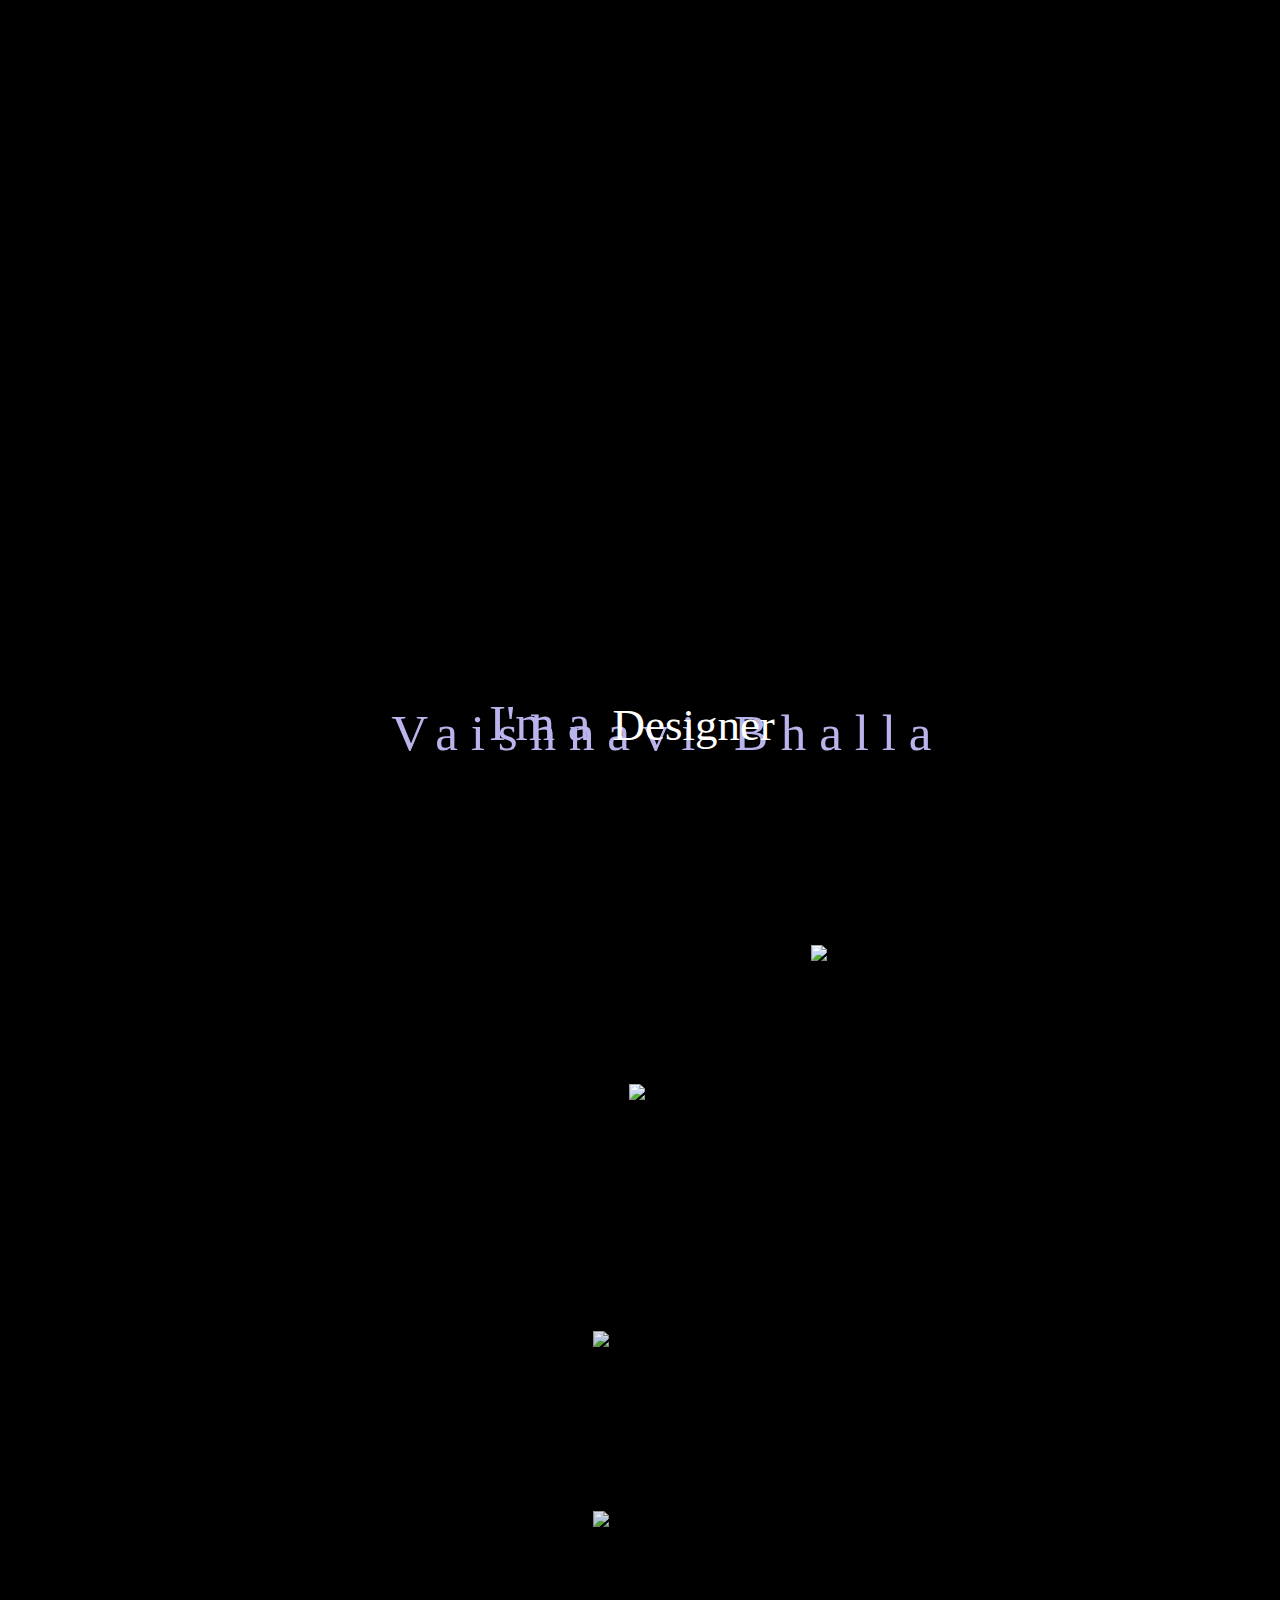
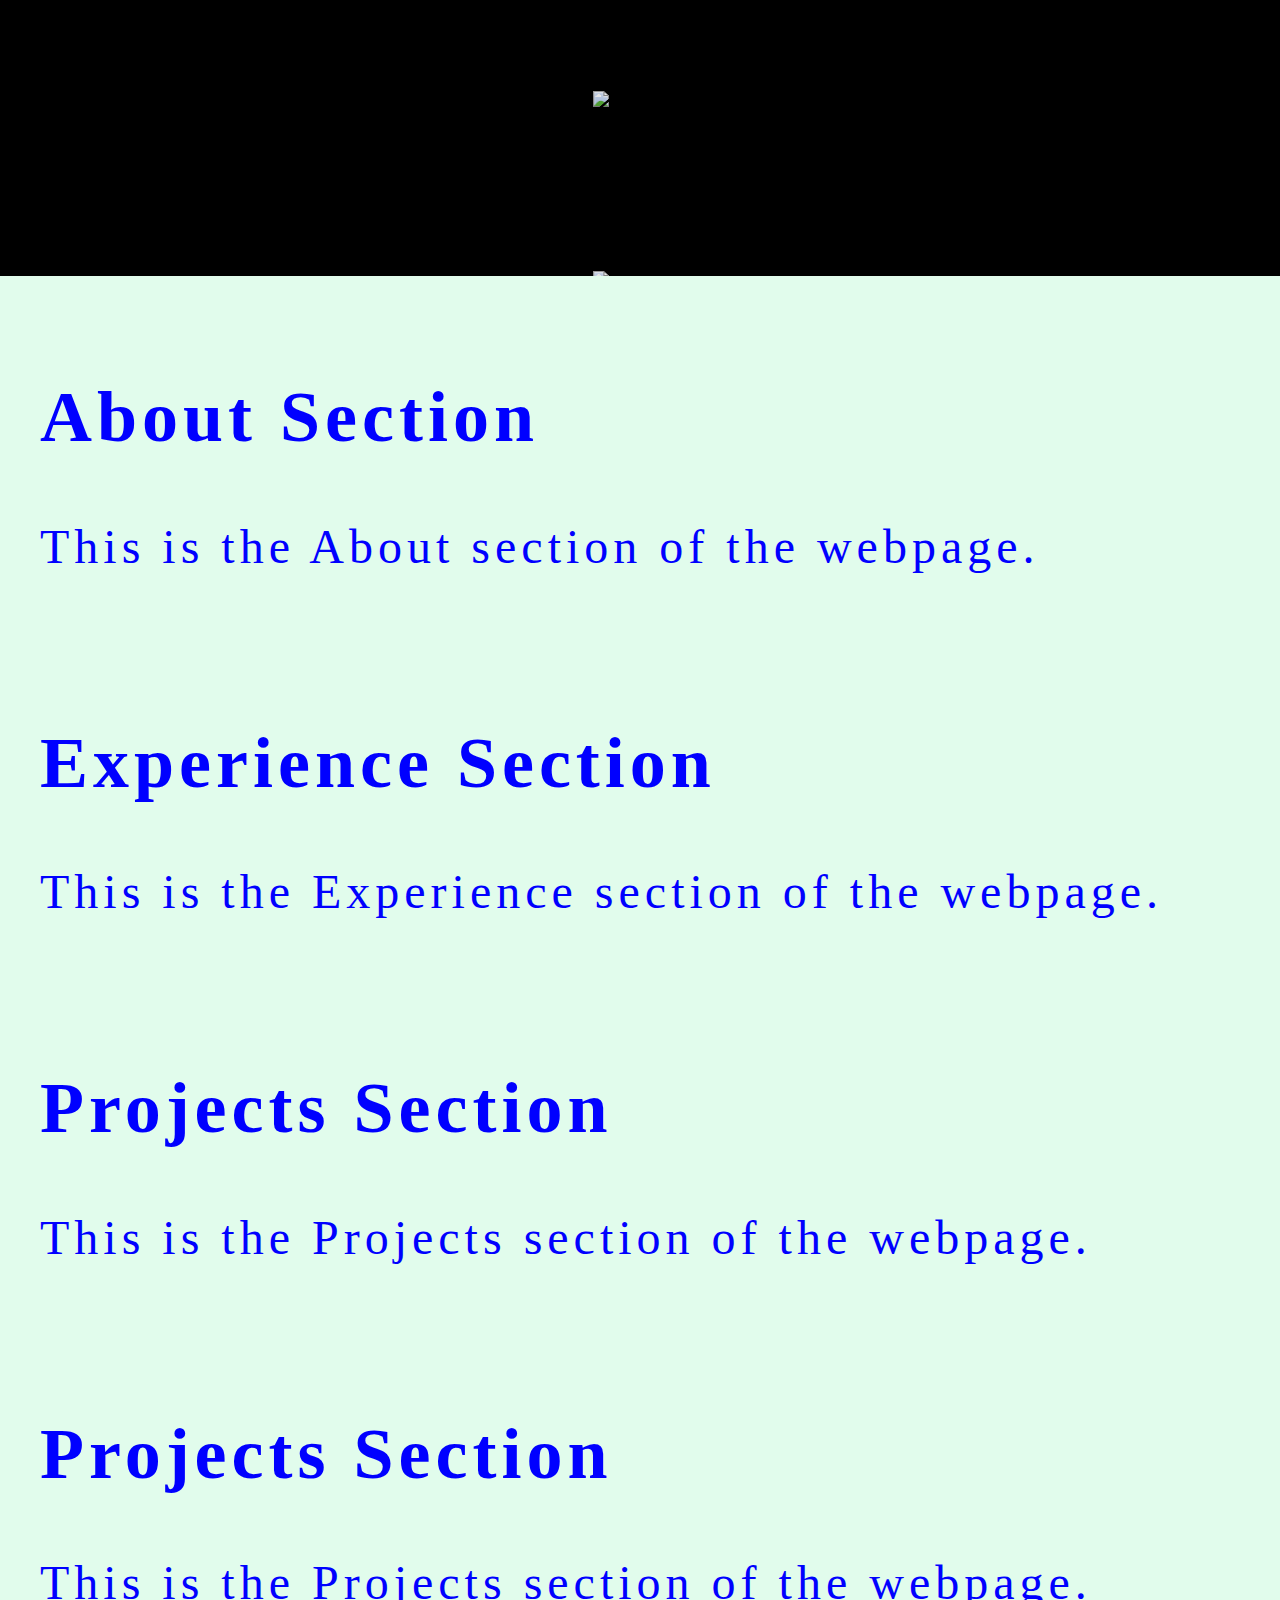
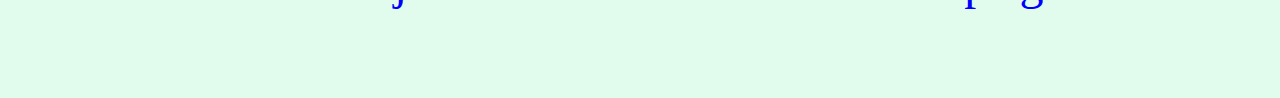
==== Html.html @ 92290815 "Add files via upload" ====
<!DOCTYPE html>
<html>

<head>
    <link rel="stylesheet" href="app.css" />

    <meta charset="UTF-8">
    <meta name="viewport" content="width=device-width, initial-scale=1.0">
    <meta name="description" content="Vaishnavi Bhalla's webpage">
    <meta name="keywords" content="webpage, Vaishnavi Bhalla, web development">
    <meta name="author" content="Anchita Dahiya">
    <link rel="stylesheet" type="text/css" href="cover.css"/>

    <title>Vaishnavi Bhalla's WebPage</title>
</head>

<body>

    <div id="left-side">
        <div class ="container">
            <p class = "text" >Vaishnavi Bhalla</p>
            
        </div>

        <div class="wrapper">
            <p class="static-txt">I'm a</p>
            <ul class="dynamic-txt">
                <li><span>Designer</span></li>
                <li><span>Developer</span></li>
                <li><span>UX/UI</span></li>
            </ul>
        </div>
        

            <button class="big-button1" onclick="scrollToSection('about-section')" style="border: none; padding: 0; margin: 0; overflow: hidden; width: 150px; height: 150px; background: transparent; margin-left: 20px; top: 50px">
                <img src="c:/Users/User/Downloads/club.png" alt="Button Icon" style="width: 50%; height: 60%; object-fit: cover; opacity: 0.9;">
            </button>
    
    
            <button class="big-button2" onclick="scrollToSection('experience-section')" style="border: none; padding: 0; margin: 0; overflow: hidden; width: 150px; height: 150px; background: transparent; margin-left: 20px; top: 50px">
                <img src="c:/Users/User/Downloads/diamond.png" alt="Button Icon" style="width: 50%; height: 60%; object-fit: cover; opacity: 0.9;">
            </button>
            
    
            <button class="big-button3" onclick="scrollToSection('projects-section')" style="border: none; padding: 0; margin: 0; overflow: hidden; width: 150px; height: 150px; background: transparent; margin-left: 20px; top: 50px">
                <img src="c:/Users/User/Downloads/heart.png" alt="Button Icon" style="width: 60%; height: 60%; object-fit: cover; opacity: 0.9;">
            </button>
            
    
    
            <button class="big-button4" onclick="scrollToSection('intrests-section')" style="border: none; padding: 0; margin: 0; overflow: hidden; width: 150px; height: 150px; background: transparent; margin-left: 20px; top: 50px">
                <img src="c:/Users/User/Downloads/spade.png" alt="Button Icon" style="width: 60%; height: 60%; object-fit: cover; opacity: 0.9;">

        </button>

        <a class="linkedin" href="https://www.linkedin.com/in/vaishnavibhalla" target="_blank">
            <img src="c:/Users/User/Downloads/linkdin.png" alt="linkedin" id="linkedin"/>
        </a>

        <a class="github" href="https://github.com/Navibhalla101" target="_blank" >
            <img src="c:/Users/User/Downloads/github.png" alt="GitHub" id="github"/>
        </a>

    </div>

    <div id="right-side">
        <section id="about-section">
            <h2>About Section</h2>
            <p>This is the About section of the webpage.
                
            </p>
        </section>

        <section id="experience-section">
            <h2>Experience Section</h2>
            <p>This is the Experience section of the webpage.
            </p>
        </section>

        <section id="projects-section">
            <h2>Projects Section</h2>
            <p>This is the Projects section of the webpage.</p>
        </section>
        <section id="intrests-section">
            <h2>Projects Section</h2>
            <p>This is the Projects section of the webpage.</p>
        </section>
    </div>
    <script>
        function scrollToSection(sectionId) {
            document.getElementById(sectionId).scrollIntoView({
                behavior: 'smooth'
            });
        }
    </script>

</body>

<script src="app.js"></script>

</html>
---- app.css ----
.container{display: inline-block;}
/* General styles */
body {
    
    height: 100vh;
    margin: 0;
    background-color: black;
    
    
}

/* Remove duplicate display rules */
#container {
    display: flex; /* Remove duplicate rule */
    display: column; /* Remove duplicate rule */
    align-items: flex-start;
    flex-wrap: wrap;
    width: 100%;
    margin: 600px 0;
    padding: 10px;
    box-sizing: border-box;
}

#left-side,
#right-side {
    flex: 1;
    padding: 20px;
    box-sizing: border-box;
    overflow-y: auto;
}

section {
    display: inline-block;
    vertical-align: top;
    width: 100vw;
    padding: 20px;
}

#big-buttons1 {
    flex-shrink: 0;
    padding: 20px;
}


#big-buttons2 {
    flex-shrink: 0;
    padding: 20px;
}
#big-buttons3 {
    flex-shrink: 0;
    padding: 20px;
}


#cover-page {
    justify-content: center;
}



 /*Left side styles*/ 
 #left-side {
    display: flex;
    flex-direction: column;
    align-items: center;
    justify-content: center;
    flex: 0;
    width: 100%;
    height: auto;
    background-image: url('c:/Users/User/Downloads/pt_2 (1).jpg');
    background-size: cover;
    background-repeat: no-repeat;
    background-attachment: fixed;
    background-position: center;
    overflow: auto;
    font-family: volta;
    transform: translateY(0);
    transition: transform 0.5s ease;
}


@media only screen and (min-width: 400px) {
    left-side {
      background-image: url('c:/Users/User/Downloads/pt_2.jpg');
    }
  }

button {
    display: block;
    width: 100%;
    margin-top: 100%;
    margin: 100px 0; /* Adjust top and bottom margins */
    padding: 10px; /* Optional: Add padding for better visual appearance */
    box-sizing: border-box; /* Ensure padding is included in the total width */
}


.big-button1 {

    transform: translate(-10%, 160%);
}
.big-button2{
    transform: translate(-10%, 180%);
}
.big-button3{
    transform: translate(-10%, 200%);
}
.big-button4{
    transform: translate(-10%, 220%);
}
/*
.big-button1:hover{
    transform: translateY(-10px);
    color: var(--clr-light);
}

#big-button2 {
    padding: 1px 1px;
    display: flex;
    align-items: center;
    flex: 56;
    transition: transform .3s;
}
.big-button2:hover{
    transform: translateY(-10px);
    background-color: green;
    color: var(--clr-light);
}



#big-button3 {
    padding: 1px 1px;
    display: flex;
    align-items: center;
    flex: 56;
    transition: transform .3s;

}
.big-button3:hover{
    transform: translateY(-10px);
    background-color: green;
    color: var(--clr-light);
    
}
#big-button4 {
    padding: 1px 1px;
    display: flex;
    align-items: center;
    flex: 56;
    transition: transform .3s;
}
.big-button4:hover{
    transform: translateY(-10px);
    background-color: green;
    color: var(--clr-light);
}

*/


.linkedin {
    font-size: 14px;
    color: black;
    margin: 100px 10px;
    text-decoration: none;
    transform: translate(20px, -640px);
}

.linkedin:hover {
    text-decoration: underline;
}


#linkedin {
    width: 40%;
    height: 100%;
}
.github{
    font-size: 14px;
    color: black;
    margin: 0px 10px;
    text-decoration: none;
    transform: translate(200px, -895px);
}

#github {
    width: 40%;
    height: 100%;}



/* Right side styles */
#right-side {
    background-image: url('c:/Users/User/Downloads/pt_5 (2).png');
    background-size: cover;
    background-repeat: no-repeat;
    background-attachment: fixed;
    background-position: center;
    overflow: auto;

    overflow-y: scroll; /* Enable vertical scrolling */
    scroll-behavior: smooth;
    overflow-x: hidden; /* Hide horizontal overflow */
    padding: 20px;
    box-sizing: border-box;
    font-style: initial;
    font-size: xxx-large;
    letter-spacing: 5px;
    color:blue;
    
    }
    
#right-side{
    background-color: rgb(225, 252, 236);
    }
    



/* Heading styles */
/* Heading styles */
.text {
    display: flex;
    flex-direction: column; /* Stack items vertically */
    align-items: center; /* Center items horizontally */
    height: 100vh;
    font-size: 4vw;
    letter-spacing: 1vw;
    font-family: Volta;
    color: rgb(186, 180, 236);
    padding: 1px 1px;
    transition: transform .3s;
    
    transform: translate(5%, 70%);
    /* Animation */


}



.text p {
    margin: 0; /* Remove default margin for paragraphs */
}

/* Wrapper styles */
.wrapper {
    position: absolute;
    left: 50%;
    bottom: 50%;
    transform: translate(-20%, 1%);
    display: flex;
    flex-direction: column; /* Stack items vertically */
    align-items: center; /* Center items horizontally */
    max-width: 80%; /* Set maximum width for responsiveness */
    flex-direction: column;
    font-family: Volta;

    align-items: flex-start;
    flex-wrap: wrap;
}

.static-txt,
.dynamic-txt {
    font-size: 4vw; /* Responsive font size based on viewport width */

}

.static-txt {
    font-size: 4vw; /* Responsive font size based on viewport width */
    font-weight: 400;
    margin-top: 0;
    padding: 1px 1px;
    display: flex;
    align-items: center;
    font-family: Volta;

    flex: 56;
    color: rgb(186, 180, 236);
    display: inline-block;
    transform: translate(-100%, -10%);

}


.wrapper .dynamic-txt {
    margin-left: 15px;
    height: 90px;
    font-size: 20px;
    line-height: 90px;
    font-family: Volta;

    overflow: hidden;
    transform: translate(-15%, -167%);
    font-family: monospace;
}

.wrapper .dynamic-txt li {
    color: rgb(255, 255, 255);
    list-style-type: none;
    font-family: Volta;

    font-size: 45px;
    font-weight: 500;
    position: relative;
    top: 0;
    animation: slide 6s infinite; /* Added slide animation */
}

@keyframes slide {
    0%, 100% {
        transform: translateY(-100);
    }
    10%, 20% {
        transform: translateY(-90px);
    }
    30%, 40% {
        transform: translateY(-180px);
    }
    50%, 60% {
        transform: translateY(-180px);
    }
}

h3 {
    color: rgb(255, 255, 255);
    margin: 10px 0; /* Adjust margin as needed */
    height: auto;
    font-family: volta;
    font-size: .7cm;
    grid-auto-flow: row;
    letter-spacing: .3px;
    text-align: center; /* Center the text horizontally */
    font-weight: lighter; /* Set the font weight to lighter */
}
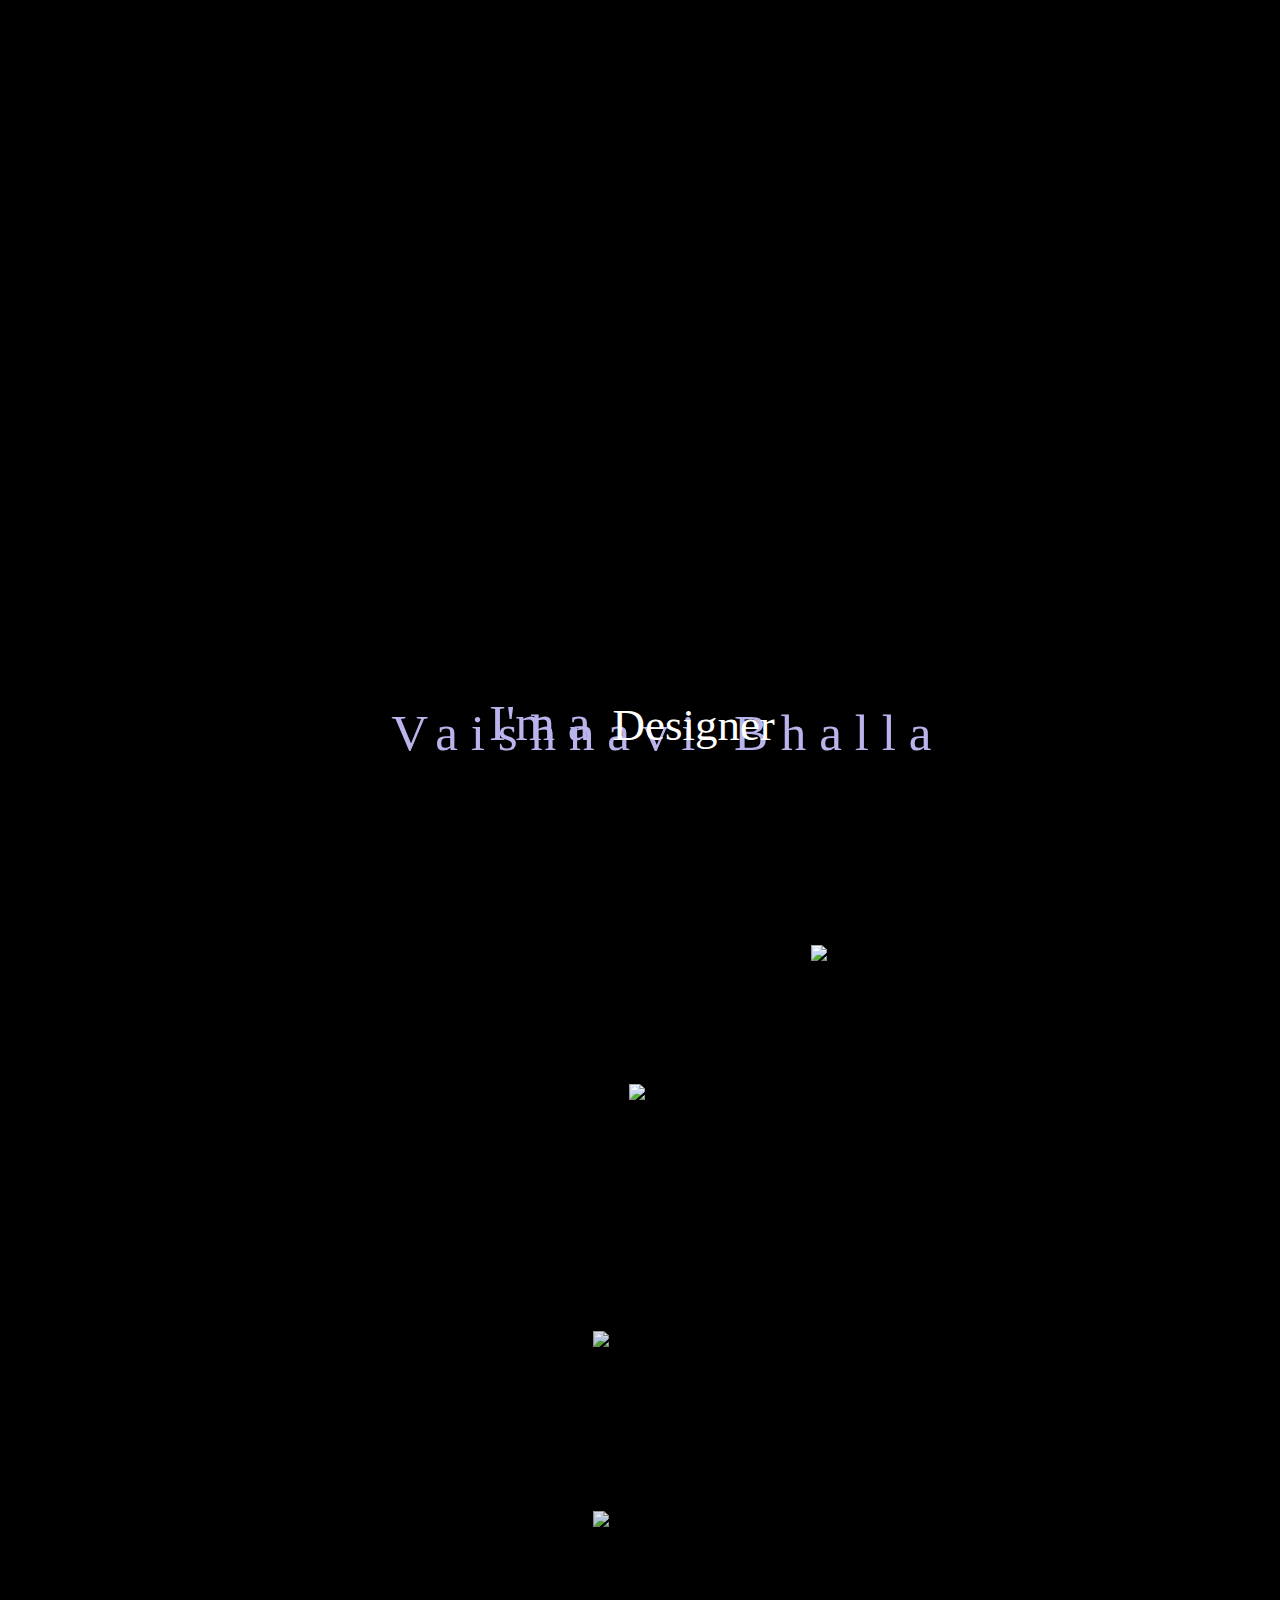
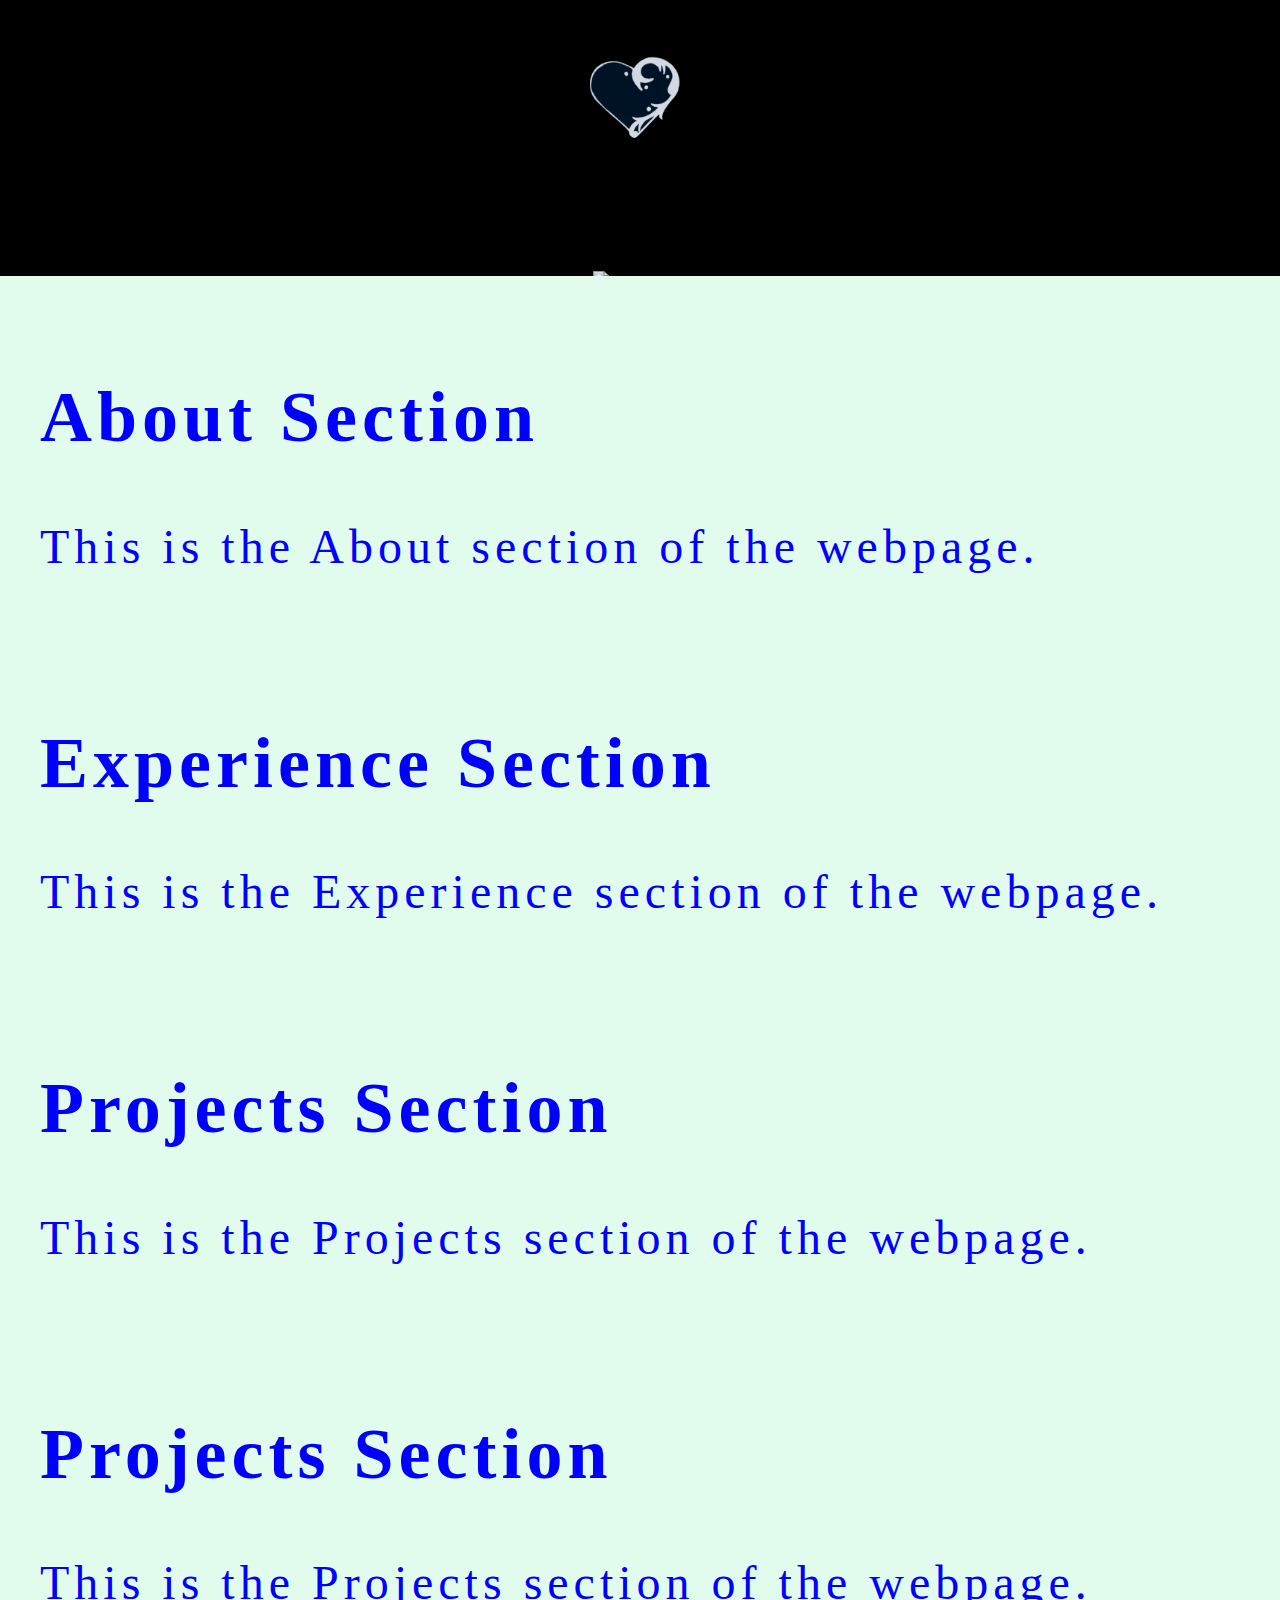
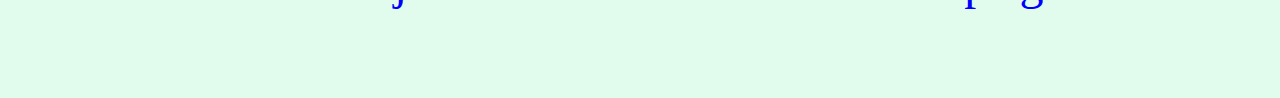
==== commit 45978059: "Update Html.html" ====
--- a/Html.html
+++ b/Html.html
@@ -43,7 +43,7 @@
             
     
             <button class="big-button3" onclick="scrollToSection('projects-section')" style="border: none; padding: 0; margin: 0; overflow: hidden; width: 150px; height: 150px; background: transparent; margin-left: 20px; top: 50px">
-                <img src="c:/Users/User/Downloads/heart.png" alt="Button Icon" style="width: 60%; height: 60%; object-fit: cover; opacity: 0.9;">
+                <img src="heart.png" alt="Button Icon" style="width: 60%; height: 60%; object-fit: cover; opacity: 0.9;">
             </button>
             
     
@@ -98,4 +98,4 @@
 
 <script src="app.js"></script>
 
-</html>+</html>
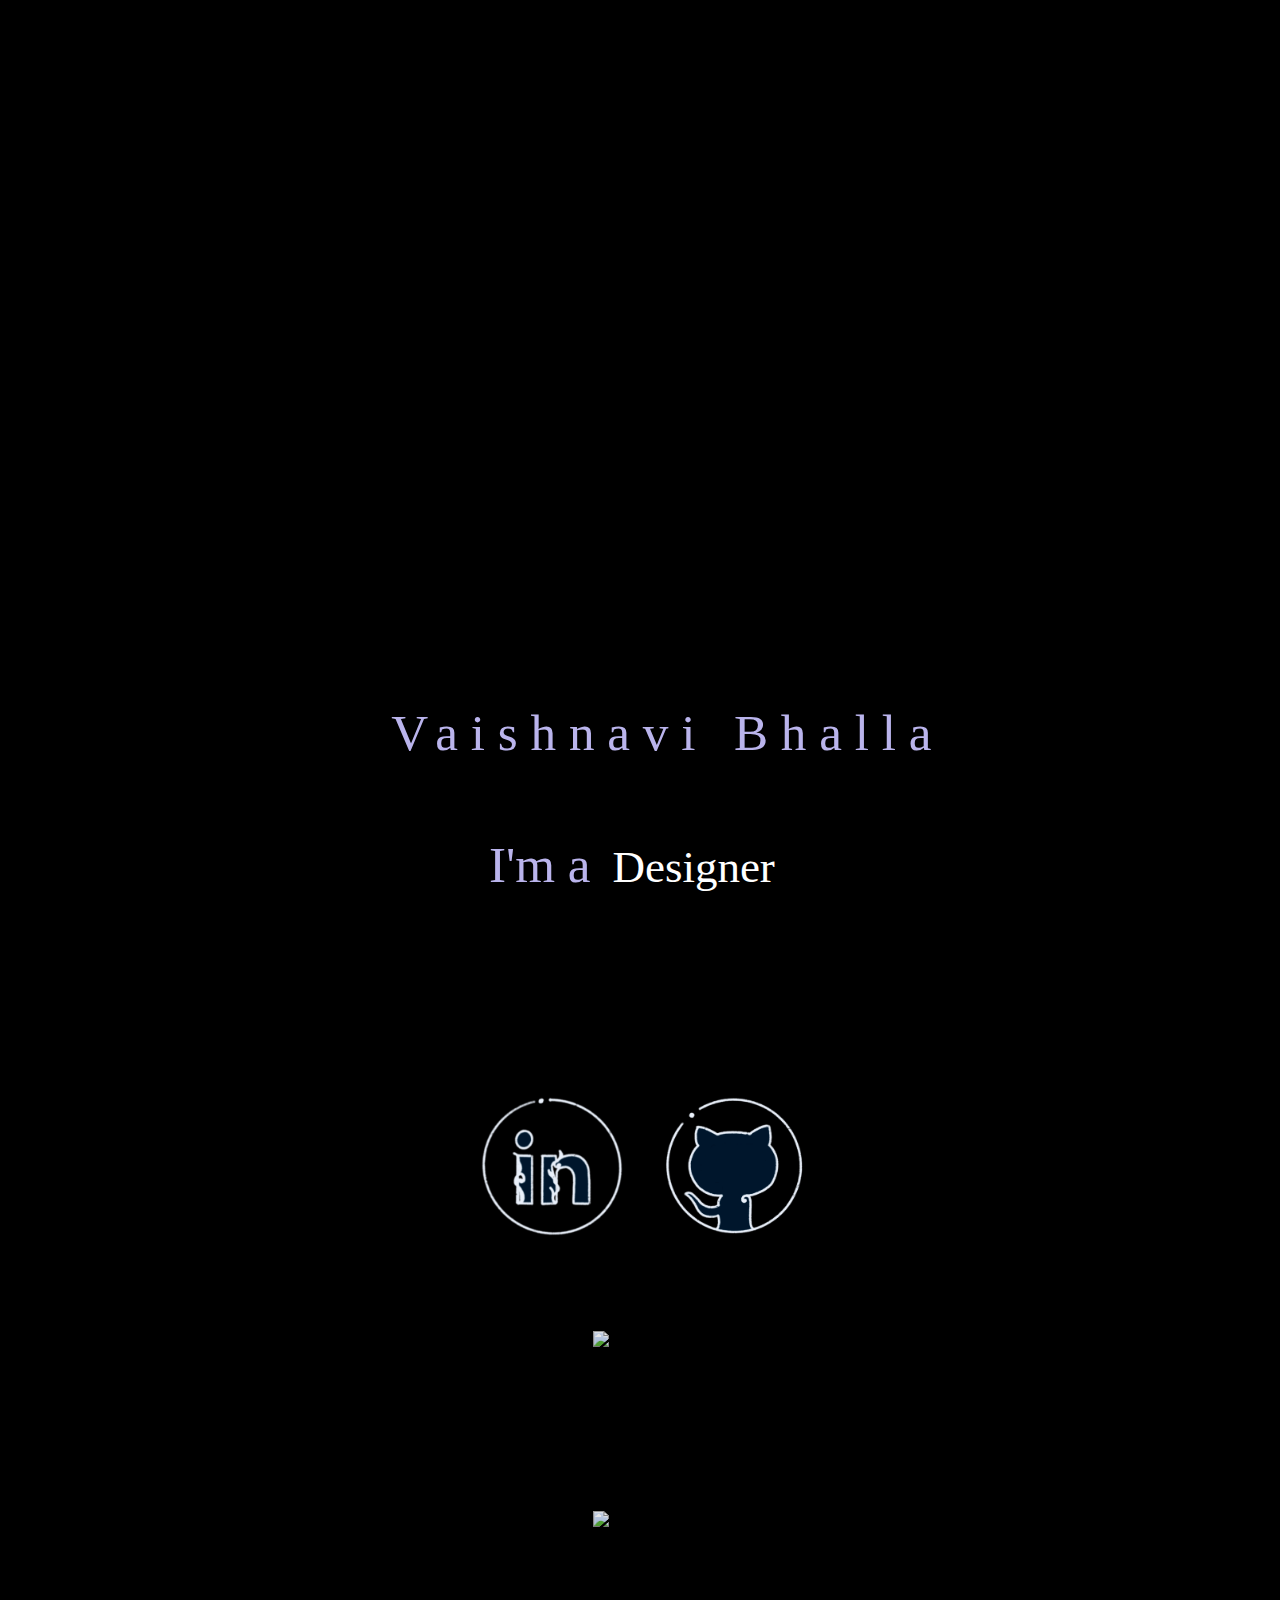
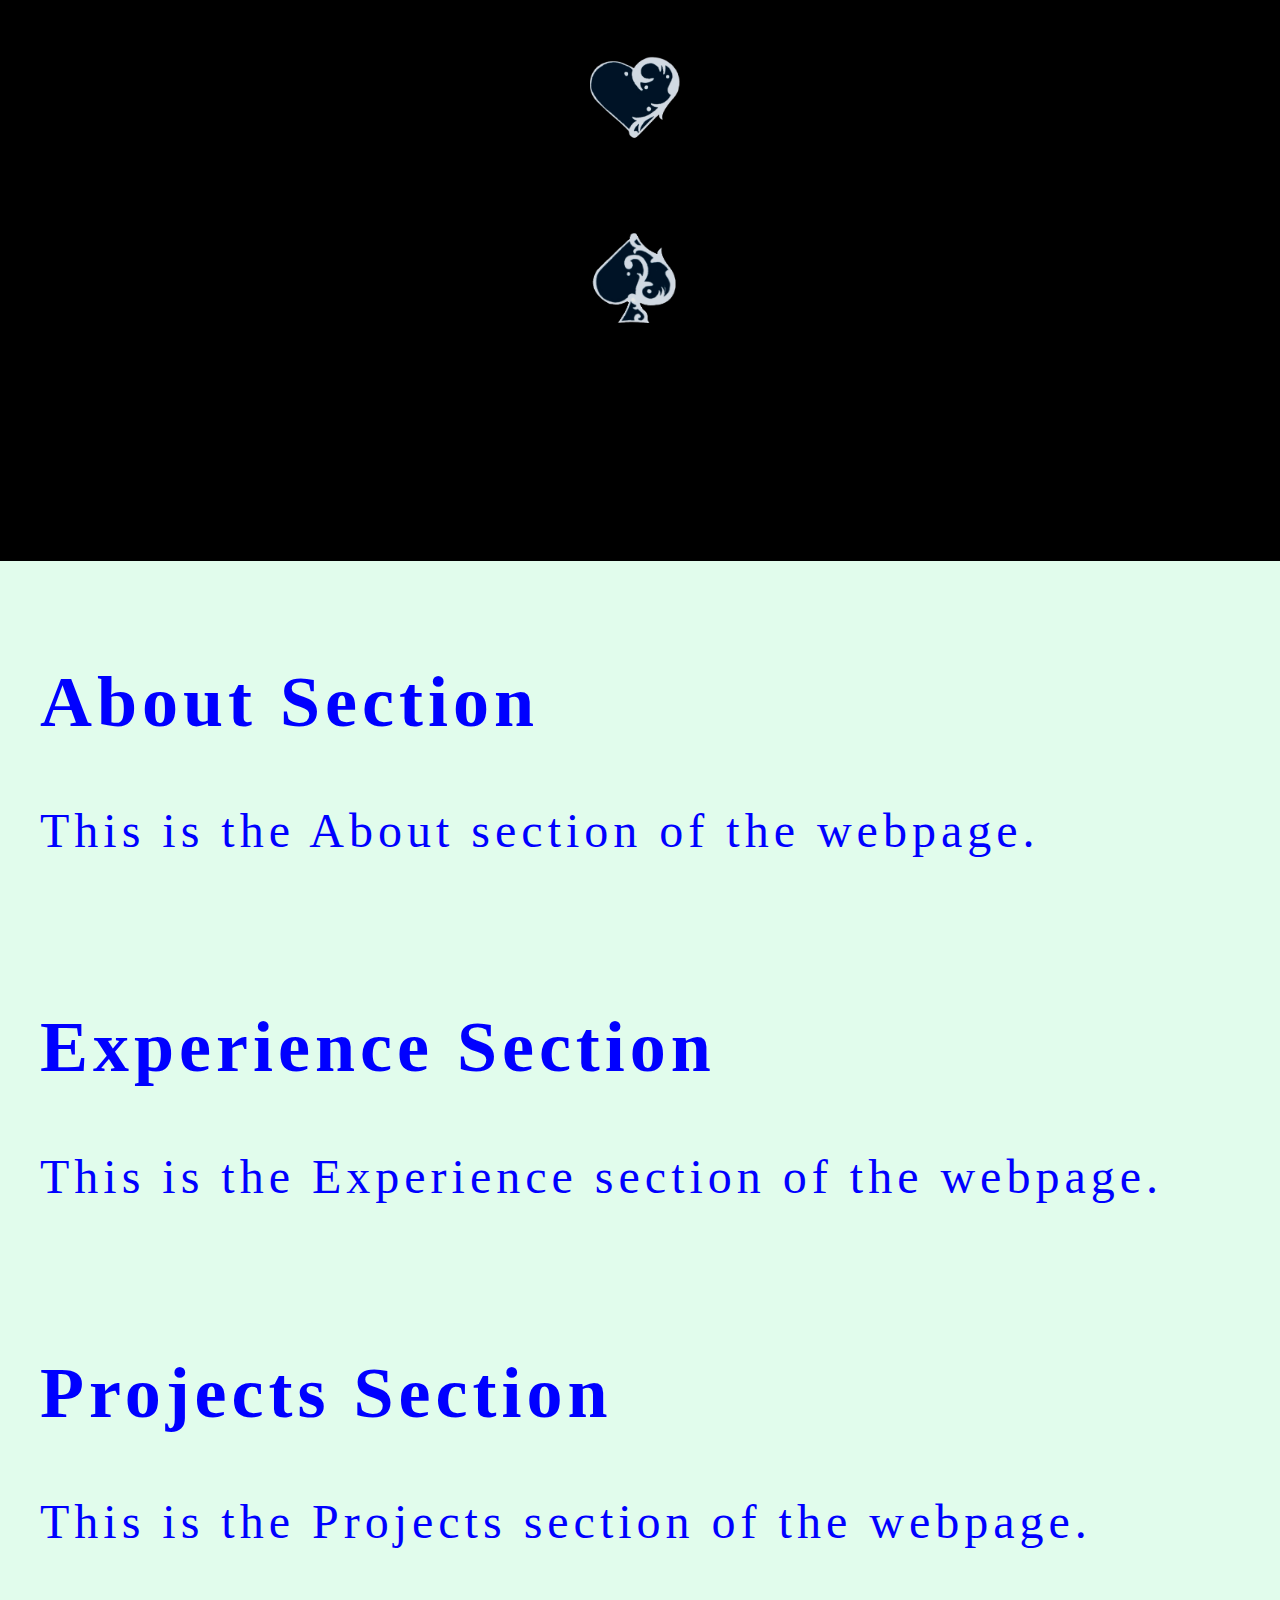
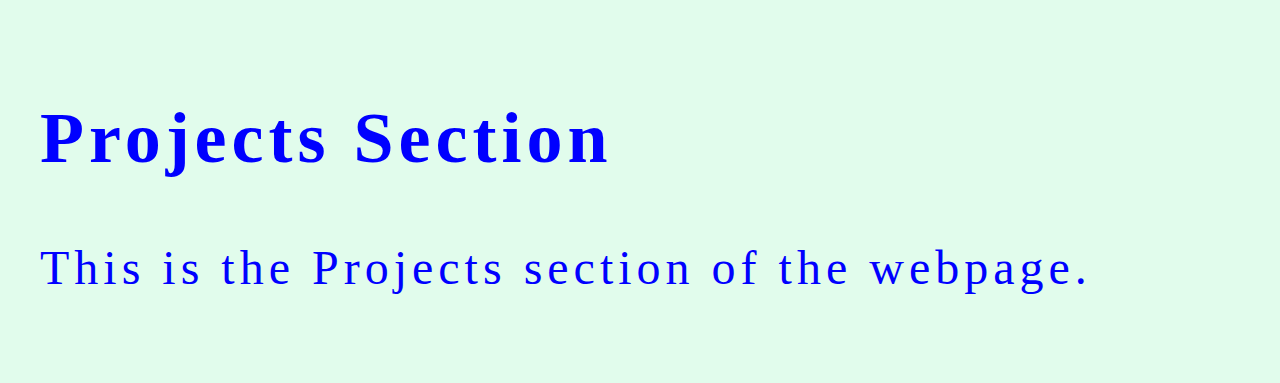
==== commit ec3f20a8: "Update Html.html" ====
--- a/Html.html
+++ b/Html.html
@@ -33,12 +33,12 @@
         
 
             <button class="big-button1" onclick="scrollToSection('about-section')" style="border: none; padding: 0; margin: 0; overflow: hidden; width: 150px; height: 150px; background: transparent; margin-left: 20px; top: 50px">
-                <img src="c:/Users/User/Downloads/club.png" alt="Button Icon" style="width: 50%; height: 60%; object-fit: cover; opacity: 0.9;">
+                <img src="club.png" alt="Button Icon" style="width: 50%; height: 60%; object-fit: cover; opacity: 0.9;">
             </button>
     
     
             <button class="big-button2" onclick="scrollToSection('experience-section')" style="border: none; padding: 0; margin: 0; overflow: hidden; width: 150px; height: 150px; background: transparent; margin-left: 20px; top: 50px">
-                <img src="c:/Users/User/Downloads/diamond.png" alt="Button Icon" style="width: 50%; height: 60%; object-fit: cover; opacity: 0.9;">
+                <img src="diamond.png" alt="Button Icon" style="width: 50%; height: 60%; object-fit: cover; opacity: 0.9;">
             </button>
             
     
@@ -49,16 +49,16 @@
     
     
             <button class="big-button4" onclick="scrollToSection('intrests-section')" style="border: none; padding: 0; margin: 0; overflow: hidden; width: 150px; height: 150px; background: transparent; margin-left: 20px; top: 50px">
-                <img src="c:/Users/User/Downloads/spade.png" alt="Button Icon" style="width: 60%; height: 60%; object-fit: cover; opacity: 0.9;">
+                <img src="spade.png" alt="Button Icon" style="width: 60%; height: 60%; object-fit: cover; opacity: 0.9;">
 
         </button>
 
         <a class="linkedin" href="https://www.linkedin.com/in/vaishnavibhalla" target="_blank">
-            <img src="c:/Users/User/Downloads/linkdin.png" alt="linkedin" id="linkedin"/>
+            <img src="linkdin.png" alt="linkedin" id="linkedin"/>
         </a>
 
         <a class="github" href="https://github.com/Navibhalla101" target="_blank" >
-            <img src="c:/Users/User/Downloads/github.png" alt="GitHub" id="github"/>
+            <img src="github.png" alt="GitHub" id="github"/>
         </a>
 
     </div>
